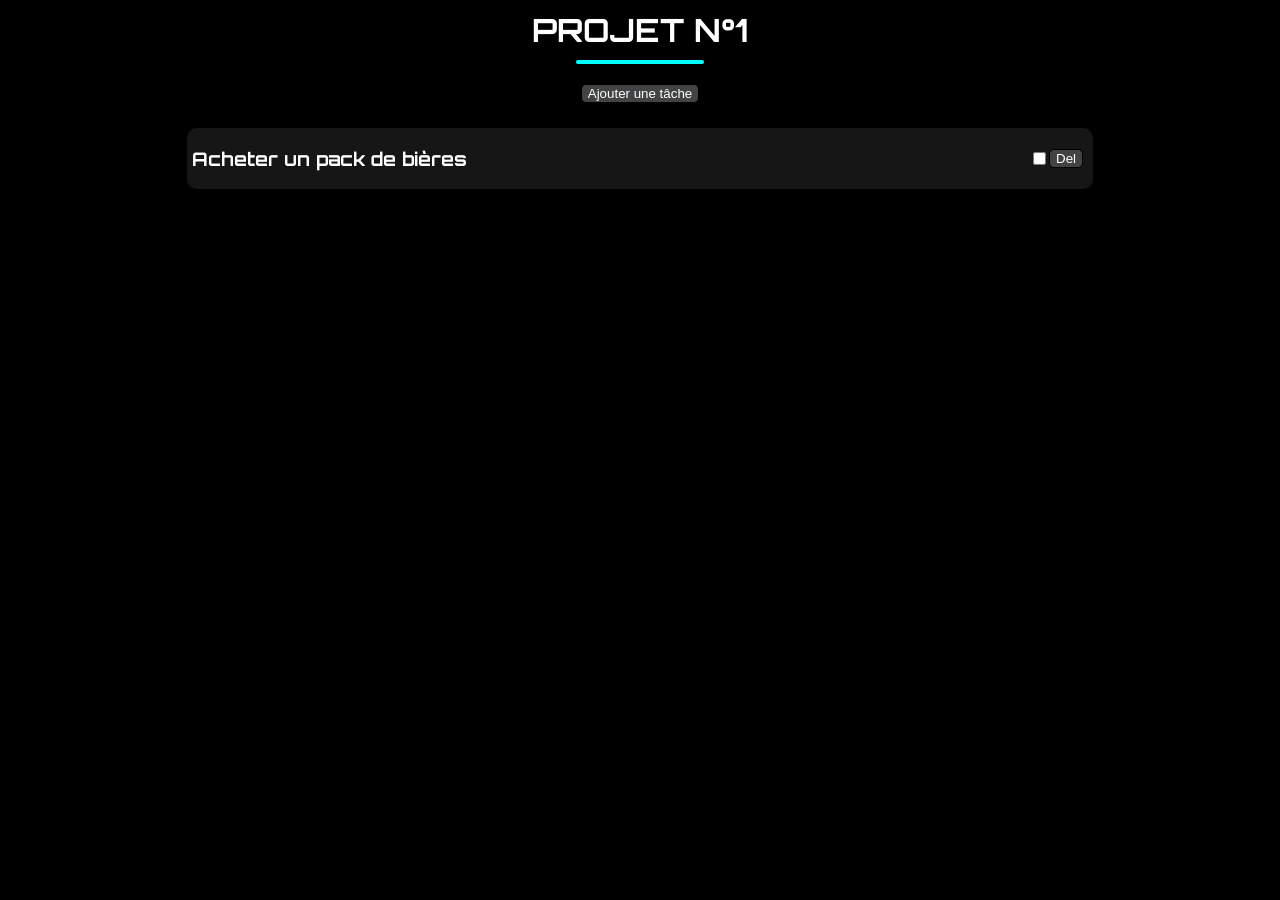
==== html/project.html @ 2891a66f "Front quasiment achevé" ====
<!DOCTYPE html>
<html lang="en">
<head>
    <meta charset="UTF-8">
    <meta name="viewport" content="width=device-width, initial-scale=1.0">
    <title>Project</title>
    <link rel="stylesheet" href="../css/style.css">
    <link rel="preconnect" href="https://fonts.googleapis.com">
    <link rel="preconnect" href="https://fonts.gstatic.com" crossorigin>
    <link href="https://fonts.googleapis.com/css2?family=Orbitron:wght@400..900&display=swap" rel="stylesheet">
    <script src="../js/app.js" type="module"></script>
</head>
<body>
    <div class="title">
        <h1>PROJET N°1</h1>
        <div class="blue-bar"></div>
        <button class="add-task-button">Ajouter une tâche</button>
    </div>
    <div class="task">
        <h3>Acheter un pack de bières</h3>
        <div style="display: flex; align-items: center; padding-right: 5px;">
            <input type="checkbox">
            <button style="margin: 0;">Del</button>
        </div>
    </div>
</body>
</html>
---- css/style.css ----
body{
    box-sizing: border-box;
    margin: 0;
    background-color: black;
    font-family: "Orbitron", sans-serif;
    font-optical-sizing: auto;
    font-weight: 400;
    font-style: normal;
    color: white;
}

.banner{
    display: flex;
    justify-content: space-between;
}

.add-project{
    display: flex;
    align-items: center;
}

.add-project-button{
    border-style: solid;
    border-width: 2px;
    border-color: white;
    border-radius: 50%;
    background-color: black;
}

button:hover{
    cursor: pointer;
}

.task{
    display: flex;
    justify-content: space-between;
    width: 70%;
    border-radius: 10px;
    background-color: rgb(22, 22, 22);
    margin: auto;
    margin-top: 25px;
    padding: 0 5px 0 5px;
    animation: apparition 1s;
}

a{
    text-decoration: none;
    color: white;
}

.task input:hover{
    cursor: pointer;
}

.task button{
    background-color: rgb(66, 67, 68);
    border-style: solid;
    border-width: 1px;
    border-radius: 5px;
    color: white;
    margin-top: 20px;
}

.title{
    display: flex;
    flex-direction: column;
    justify-content: center;
    align-items: center;
}

.title *{
    margin-bottom: 0;
    margin-top: 10px;
}

.title button{
    background-color: rgb(66, 67, 68);
    border-style: solid;
    border-width: 1px;
    border-radius: 5px;
    color: white;
    margin-top: 20px;
}

.blue-bar{
    border-radius: 20px;
    background-color: aqua;
    height: 4px;
    width: 10%;
}

.add-ask-button{
    border-radius: 15px;
    background-color: rgb(22, 22, 22);
}

@keyframes apparition{
    from{
        opacity: 0;
        transform: translateY(30px);
    }

    to{
        opacity: 100;
        transform: translateY(0px);
    }
}
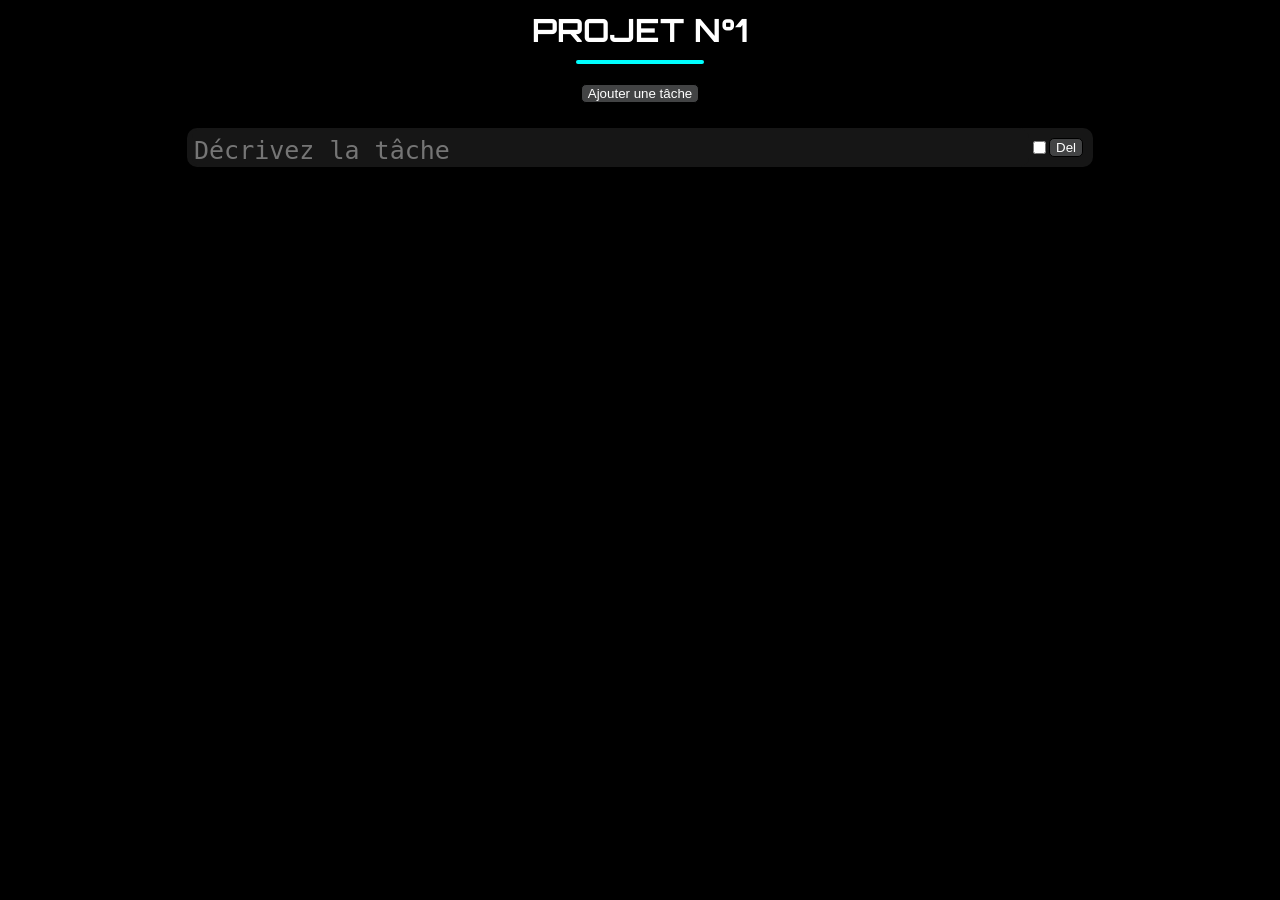
==== commit f88bdbff: "Tweaks du front-end" ====
--- a/html/project.html
+++ b/html/project.html
@@ -17,11 +17,20 @@
         <button class="add-task-button">Ajouter une tâche</button>
     </div>
     <div class="task">
-        <h3>Acheter un pack de bières</h3>
+        <textarea spellcheck="false" placeholder="Décrivez la tâche"></textarea>
         <div style="display: flex; align-items: center; padding-right: 5px;">
             <input type="checkbox">
             <button style="margin: 0;">Del</button>
         </div>
     </div>
+    <template class="tesk-template">
+        <div class="task">
+            <textarea spellcheck="false" placeholder="Décrivez la tâche"></textarea>
+            <div style="display: flex; align-items: center; padding-right: 5px;">
+                <input type="checkbox">
+                <button style="margin: 0;">Del</button>
+            </div>
+        </div>
+    </template>
 </body>
 </html>
--- a/css/style.css
+++ b/css/style.css
@@ -41,11 +41,17 @@
     margin-top: 25px;
     padding: 0 5px 0 5px;
     animation: apparition 1s;
+    max-height: 60px;
 }
 
 a{
     text-decoration: none;
     color: white;
+    width: 90%;
+}
+
+a:hover{
+    cursor: pointer;
 }
 
 .task input:hover{
@@ -59,6 +65,23 @@
     border-radius: 5px;
     color: white;
     margin-top: 20px;
+}
+
+textarea{
+    resize: none;
+    background-color: rgb(22, 22, 22);
+    width: 100%;
+    max-height: 40px;
+    border-radius: 10px;
+    border: none;
+    color: white;
+    field-sizing: content;
+    font-size: 25px;
+    padding-top: 8px;
+}
+
+textarea:focus{
+    outline: none;
 }
 
 .title{
@@ -89,7 +112,7 @@
     width: 10%;
 }
 
-.add-ask-button{
+.add-task-button{
     border-radius: 15px;
     background-color: rgb(22, 22, 22);
 }
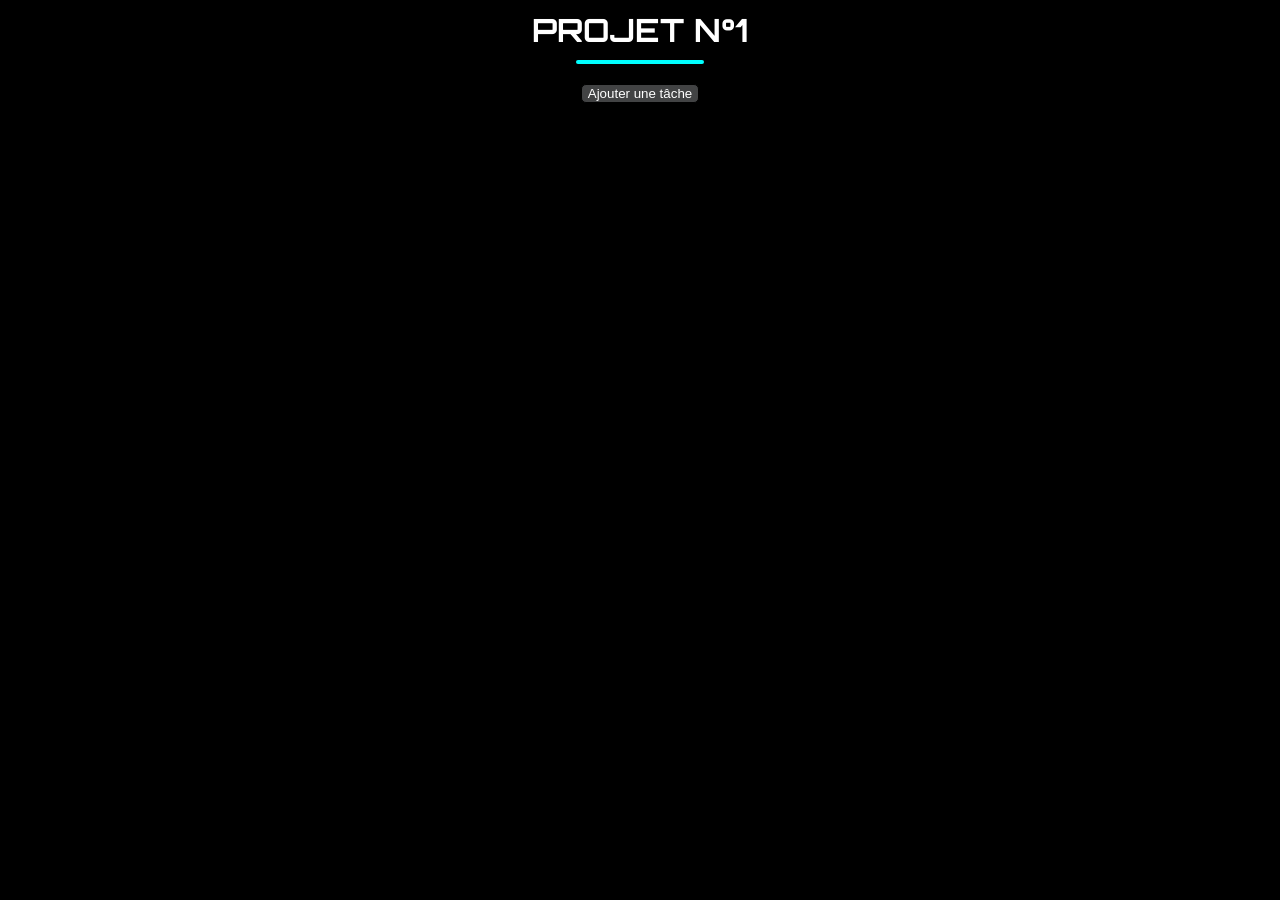
==== commit ad32a0e8: "back prêt à 70%" ====
--- a/html/project.html
+++ b/html/project.html
@@ -8,7 +8,7 @@
     <link rel="preconnect" href="https://fonts.googleapis.com">
     <link rel="preconnect" href="https://fonts.gstatic.com" crossorigin>
     <link href="https://fonts.googleapis.com/css2?family=Orbitron:wght@400..900&display=swap" rel="stylesheet">
-    <script src="../js/app.js" type="module"></script>
+    <script src="../js/project_page.js" type="module"></script>
 </head>
 <body>
     <div class="title">
@@ -16,14 +16,7 @@
         <div class="blue-bar"></div>
         <button class="add-task-button">Ajouter une tâche</button>
     </div>
-    <div class="task">
-        <textarea spellcheck="false" placeholder="Décrivez la tâche"></textarea>
-        <div style="display: flex; align-items: center; padding-right: 5px;">
-            <input type="checkbox">
-            <button style="margin: 0;">Del</button>
-        </div>
-    </div>
-    <template class="tesk-template">
+    <template id="task-template">
         <div class="task">
             <textarea spellcheck="false" placeholder="Décrivez la tâche"></textarea>
             <div style="display: flex; align-items: center; padding-right: 5px;">
